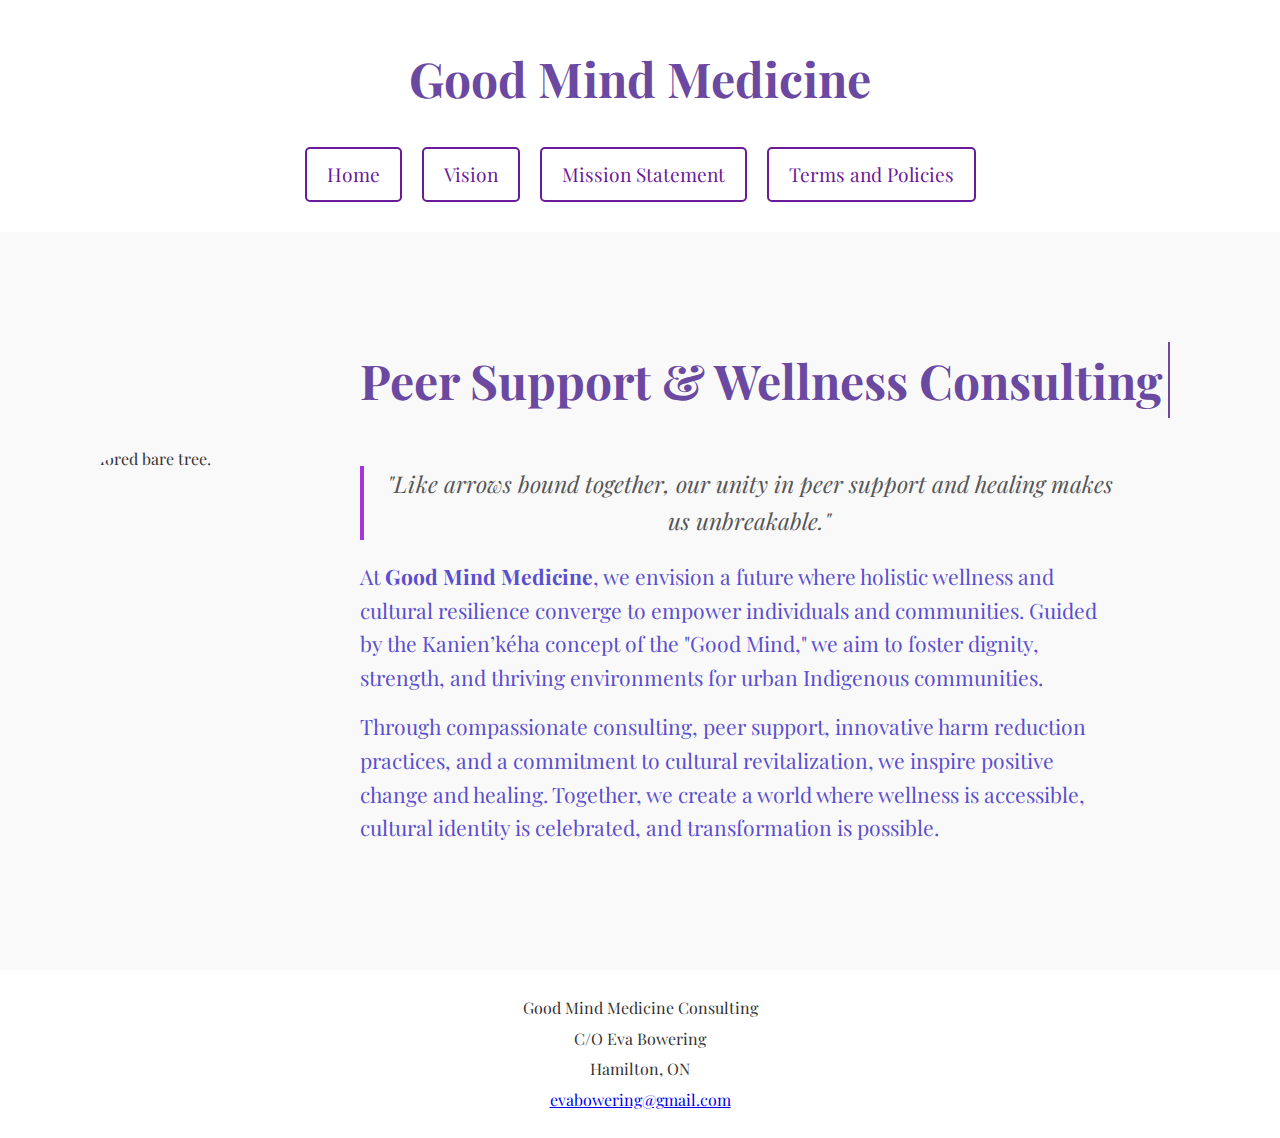
==== index.html @ b601957e "Update index.html" ====
<!DOCTYPE html>
<html lang="en">
<head>
    <meta charset="UTF-8">
    <meta name="viewport" content="width=device-width, initial-scale=1.0">
    <!-- Google Fonts Links -->
    <link href="https://fonts.googleapis.com/css2?family=Playfair+Display:wght@400;700&family=Montserrat:wght@400;700&display=swap" rel="stylesheet">
    <title>Good Mind Medicine</title>
    <link rel="stylesheet" href="nonprofit.css">
</head>
<body>
    <header role="banner">
        <h1>Good Mind Medicine</h1>
        <nav role="navigation">
            <div class="nav-links">
                <a href="index1.html" class="link">Home</a>
                <a href="index2.html" class="link">Vision</a>
                <a href="index3.html" class="link">Mission Statement</a>
                <a href="index4.html" class="link">Terms and Policies</a>
            </div>
        </nav>
    </header>
    <main role="article">
        <section id="introduction" class="about-section">
            <div class="about-content">
                <div class="about-image">
                    <img src="./pictures/GMlogo.png" alt="Pastel colored bare tree.">
                </div>
                <div class="about-text">
                    <section>
                        <h2 id="typing-effect">Peer Support & Wellness Consulting</h2>
                        <blockquote>
                          "Like arrows bound together, our unity in peer support and healing makes us unbreakable."
                        </blockquote>
                        <p>
                          At <b>Good Mind Medicine</b>, we envision a future where holistic wellness and cultural resilience converge to empower individuals and communities. Guided by the Kanien’kéha concept of the "Good Mind," we aim to foster dignity, strength, and thriving environments for urban Indigenous communities.
                        </p>
                        <p>
                          Through compassionate consulting, peer support, innovative harm reduction practices, and a commitment to cultural revitalization, we inspire positive change and healing. Together, we create a world where wellness is accessible, cultural identity is celebrated, and transformation is possible.
                        </p>
                      </section>
                </div>
            </div>
        </section>
    </main>
    <footer>
        <p>Good Mind Medicine Consulting</p>
        <p>C/O Eva Bowering</p>
        <p>Hamilton, ON</p>
        <p><a href="mailto:evabowering@gmail.com">evabowering@gmail.com</a></p>
    </footer>
  <!-- Link to the JavaScript file -->
    <script src="scripts.js"></script>
</body>
</html>
---- nonprofit.css ----
/* General body styles */
body {
  font-family: 'Montserrat', sans-serif;
  font-size: 16px;
  line-height: 1.6;
  color: #333;
  margin: 0;
  padding: 0;
  background-color: #f9f9f9;
  display: flex;
  justify-content: center; /* Centers the body content */
  align-items: flex-start; /* Aligns content at the top */
  min-height: 100vh;
  flex-direction: column; /* Ensures the content flows from top to bottom */
}

/* Ensure everything is aligned */
* {
  margin: 0;
  padding: 0;
  box-sizing: border-box;
}

/* Header styles */
header {
  background-color: white;
  text-align: center;
  padding: 20px 0; /* Padding adjusted to top/bottom */
  width: 100%;
}

header h1 {
  font-family: 'Playfair Display', serif;
  font-size: 3em;
  color: #6b49a1;
  margin-top: 20px;
  text-align: center;
}

/* Container for header and nav to align together */
.header-container {
  width: 100%;
  text-align: center; /* Ensures everything inside this container is centered */
}

/* Navigation Links */
.nav-links {
  display: flex;
  justify-content: center; /* Centers the links horizontally */
  gap: 20px; /* Adds spacing between the links */
  width: 100%;
  margin-top: 20px;
  padding: 10px 0;
}

.nav-links a {
  font-family: 'Playfair Display', serif;
  color: #6a1b9a;  /* Purple color */
  background-color: #fff;
  padding: 10px 20px;
  text-decoration: none;
  border-radius: 5px;
  font-size: 1.2em;
  border: 2px solid #6a1b9a; /* Border to match the color */
  transition: background-color 0.3s ease, color 0.3s ease;
}

.nav-links a:hover {
  background-color: #6a1b9a; /* Hover color */
  color: #fff; /* White text on hover */
}

/* Footer Styling */
footer {
  background-color: white;
  font-family: 'Playfair Display', serif;
  text-align: center;
  padding: 20px 0;
  width: 100%;
  margin-top: 50px;
}

footer p {
  margin: 5px 0;
}
/* About Section */
.about-section {
  display: flex;
  justify-content: center;
  align-items: center;
  padding: 40px 20px;
  margin-top: 40px;
  text-align: left;
  width: 100%;
}

.about-content {
  display: flex;
  max-width: 1200px;
  margin: 0 auto;
  justify-content: space-between;
  align-items: center;
  width: 100%;
}

.about-image {
  flex: 1;
  padding-right: 20px;
  display: flex;
  justify-content: center;
}

.about-image img {
  width: 300px;
  height: 300px;
  border-radius: 50%;
  object-fit: cover;
}

.about-text {
  flex: 2;
  max-width: 650px;
  font-size: 1.2em;
  line-height: 1.6;
  display: flex;
  flex-direction: column;
  justify-content: center;
  align-items: flex-start; /* Aligns the text to the left */
  text-align: left;
}

.about-text h2 {
  font-family: 'Playfair Display', serif;
  font-size: 2.5em;
  color: #6b49a1;
  margin-bottom: 20px;
}

.about-text p {
  font-size: 1.1em;
  color: #5a4fcf;
}

strong {
  color: #6b49a1;
}

/* Footer Styling */
footer {
  background-color: white;
  font-family: 'Playfair Display', serif;
  text-align: center;
  margin-top: 50px;
  padding: 20px;
  width: 100%;
}

footer p {
  margin: 5px 0;
}

/* Section styling for smaller content areas */
section {
  max-width: 800px;
  margin: 0 auto;
  padding: 20px;
  line-height: 1.6;
  font-family: 'Playfair Display', serif;
  color: #333;
}

h1 {
  font-size: 2em;
  color: #3f2c50;
  text-align: center;
}

h2 {
  font-size: 1.5em;
  color: #bf34db;
  text-align: center;
  margin-top: 10px;
}

blockquote {
  font-style: italic;
  font-size: 1.2em;
  color: #555;
  border-left: 4px solid #a634db;
  padding-left: 15px;
  margin: 20px 0;
  text-align: center;
}

p {
  margin: 15px 0;
}

/* About Section: Make sure the section containing the h2 is centered */
#introduction {
  display: flex;
  justify-content: center;
  align-items: center;
  padding: 40px 20px;
  margin-top: 40px;
  width: 100%;
  text-align: left; /* Centers the text in the section but aligns left */
}

h2 {
  font-family: 'Playfair Display', serif;
  font-size: 2.5em;
  color: #6b49a1;
  margin-bottom: 20px;
  text-align: left; /* Aligns the h2 to the left */
}

/* Update the parent container styles to center the text */
.about-text {
  flex: 2;
  max-width: 650px;
  font-size: 1.2em;
  line-height: 1.6;
  display: flex;
  flex-direction: column;
  justify-content: center;
  align-items: flex-start; /* Ensure text aligns left */
  text-align: left;
}

/* Typing effect */
#typing-effect {
  display: inline-block;
  border-right: 2px solid #6b49a1; /* Cursor effect */
  padding-right: 5px; /* Space between the text and cursor */
  white-space: nowrap; /* Prevent the text from wrapping */
  overflow: hidden; /* Hide overflow */
  width: auto; /* Let the text take up its natural width */
  animation: typing 3.5s steps(30, end) 1, blink 0.75s step-end infinite; /* Typing and blinking cursor animation */
  visibility: visible; /* Ensure the text stays visible */
}
/* Keyframes for typing effect */
@keyframes typing {
  from {
    width: 0;
  }
  to {
    width: 100%; /* Full width of the text */
  }
}

/* Keyframes for cursor blinking */
@keyframes blink {
  50% {
    border-color: transparent; /* Hide the cursor at halfway */
  }
  100% {
    border-color: #6b49a1; /* Show the cursor at the end */
  }
}
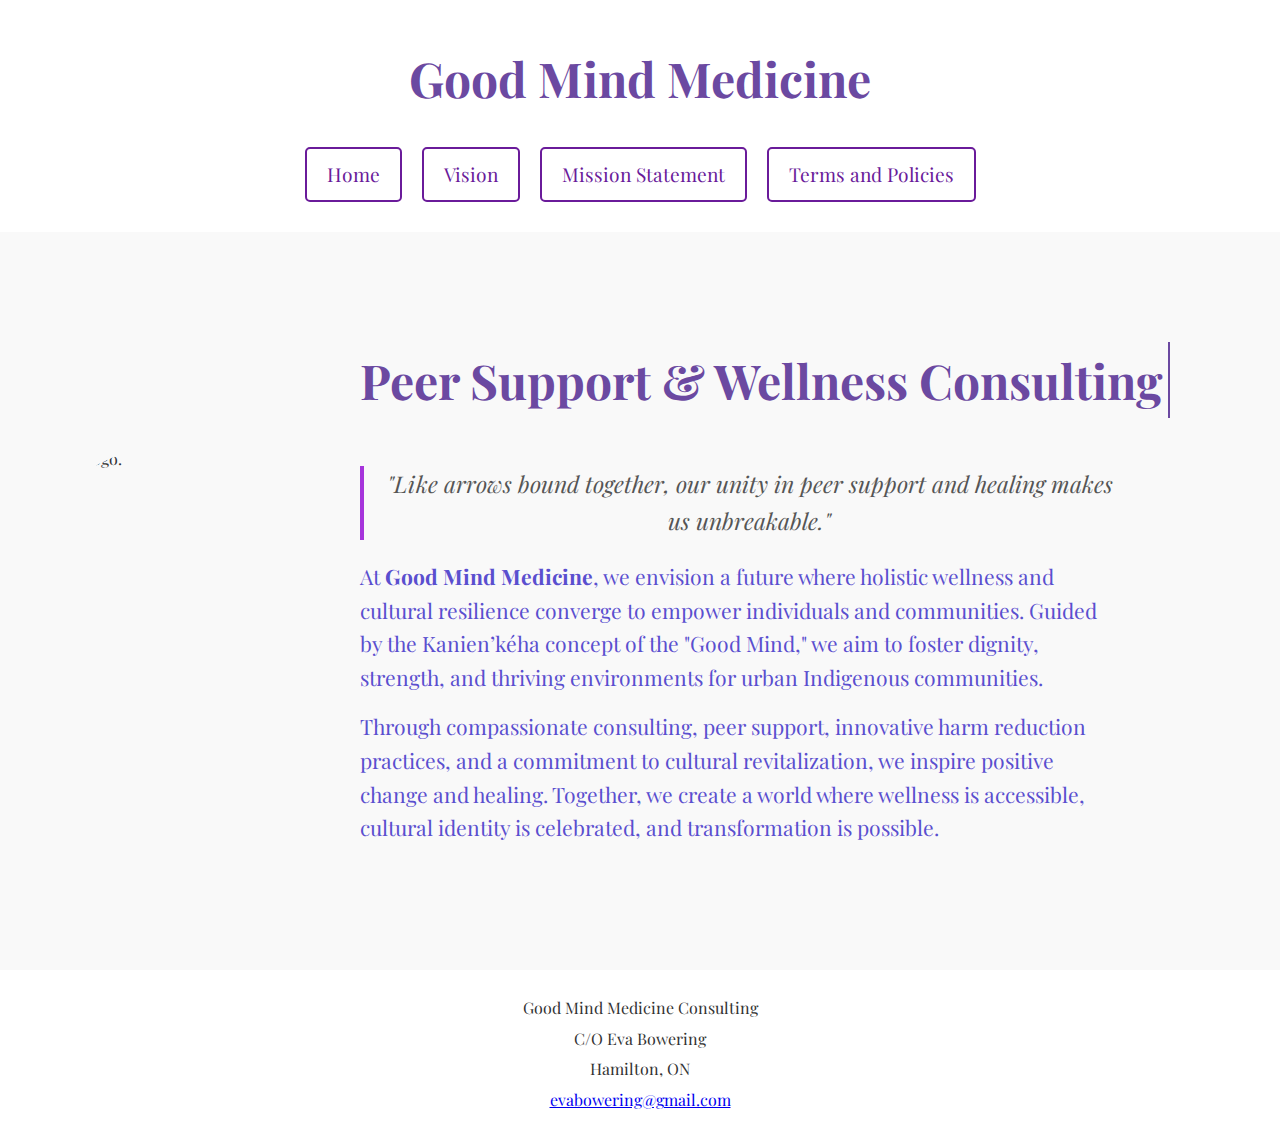
==== commit 51460275: "Update index.html" ====
--- a/index.html
+++ b/index.html
@@ -24,7 +24,7 @@
         <section id="introduction" class="about-section">
             <div class="about-content">
                 <div class="about-image">
-                    <img src="./pictures/GMlogo.png" alt="Pastel colored bare tree.">
+                    <img src="pictures/GMlogo.png" alt="Purple logo.">
                 </div>
                 <div class="about-text">
                     <section>
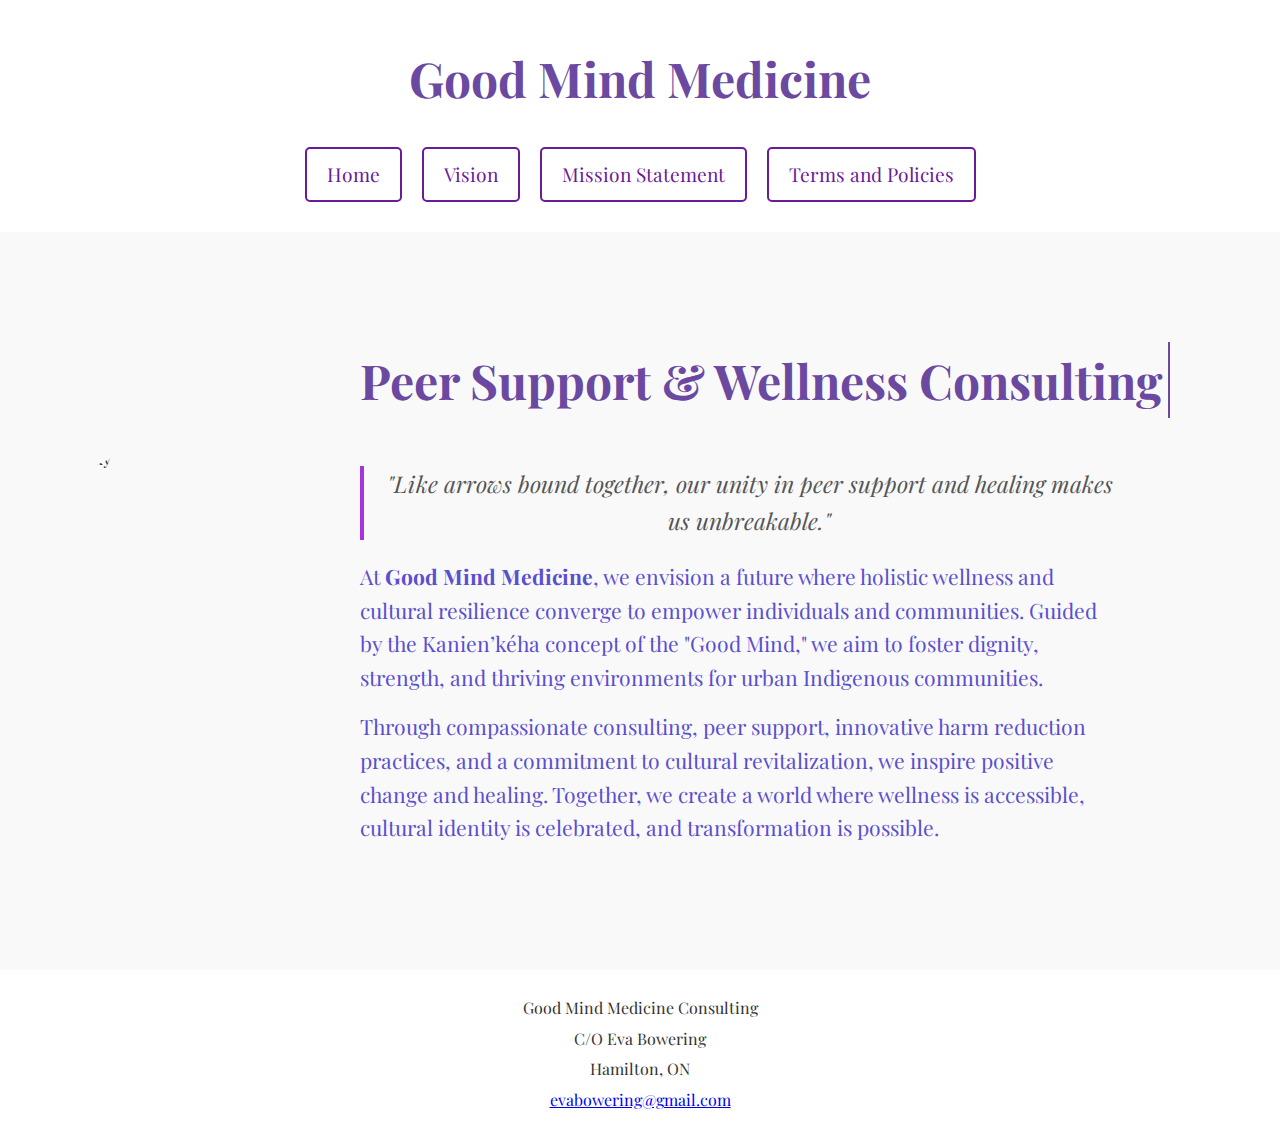
==== commit 93622c2e: "Update index.html" ====
--- a/index.html
+++ b/index.html
@@ -24,7 +24,7 @@
         <section id="introduction" class="about-section">
             <div class="about-content">
                 <div class="about-image">
-                    <img src="pictures/GMlogo.png" alt="Purple logo.">
+                    <img src="https://github.com/evabowwow/photos/blob/main/pexels-hikaique-332133.jpg?raw=true" alt="handtosky">
                 </div>
                 <div class="about-text">
                     <section>
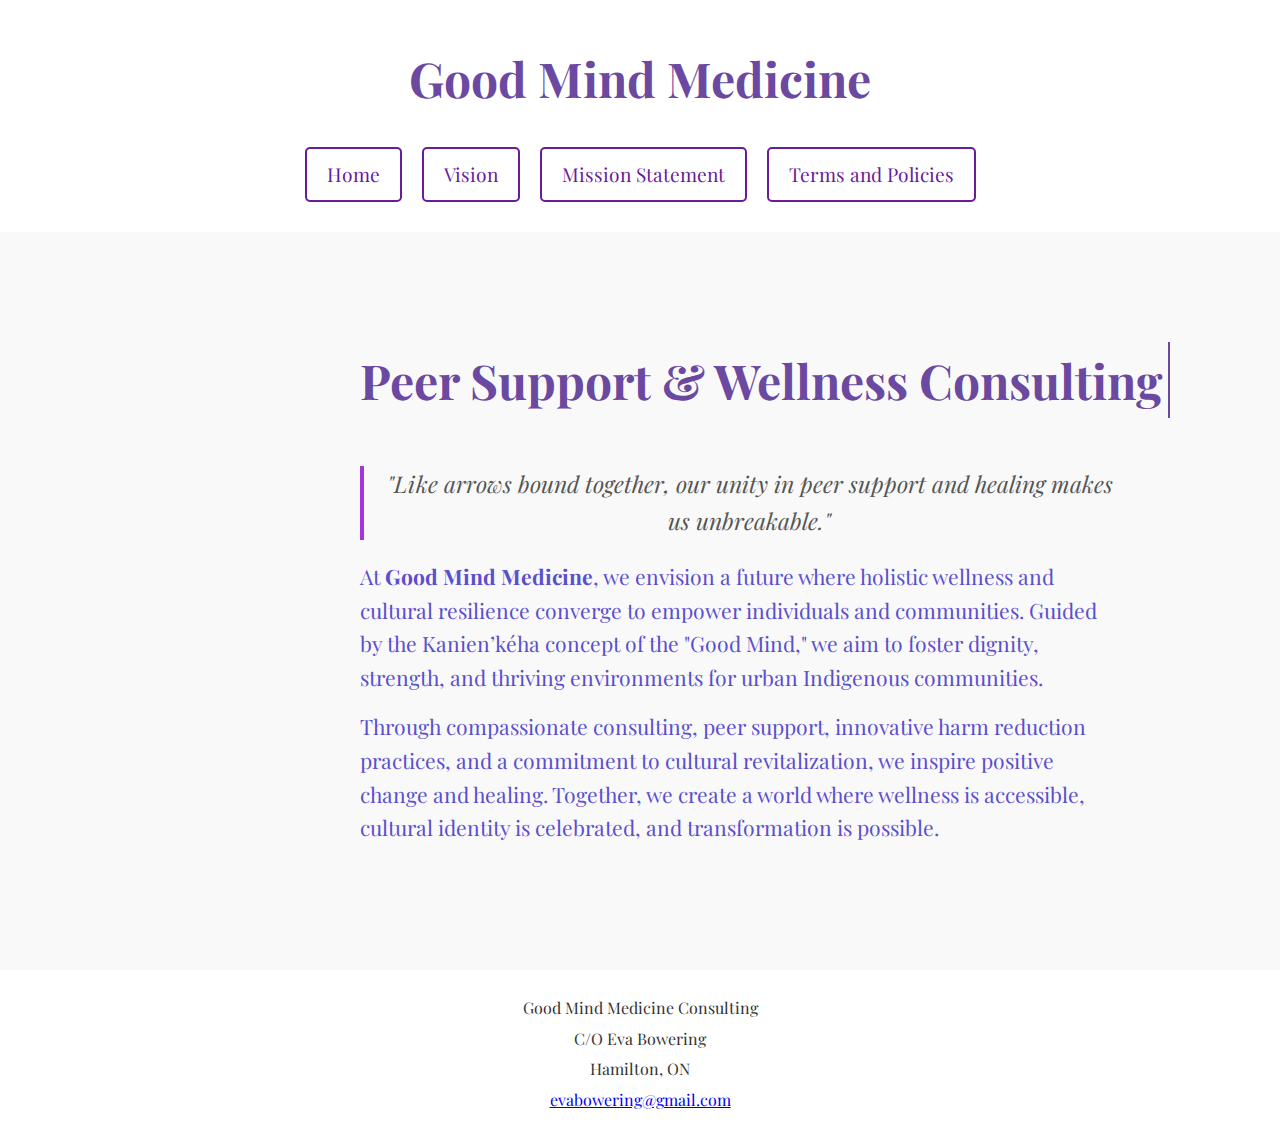
==== commit 7d54d3f4: "Update index.html" ====
--- a/index.html
+++ b/index.html
@@ -24,7 +24,7 @@
         <section id="introduction" class="about-section">
             <div class="about-content">
                 <div class="about-image">
-                    <img src="https://github.com/evabowwow/photos/blob/main/pexels-hikaique-332133.jpg?raw=true" alt="handtosky">
+                    <img src="https://raw.githubusercontent.com/evabowwow/photos/main/logos/GMlogo.png" alt="logo">
                 </div>
                 <div class="about-text">
                     <section>
